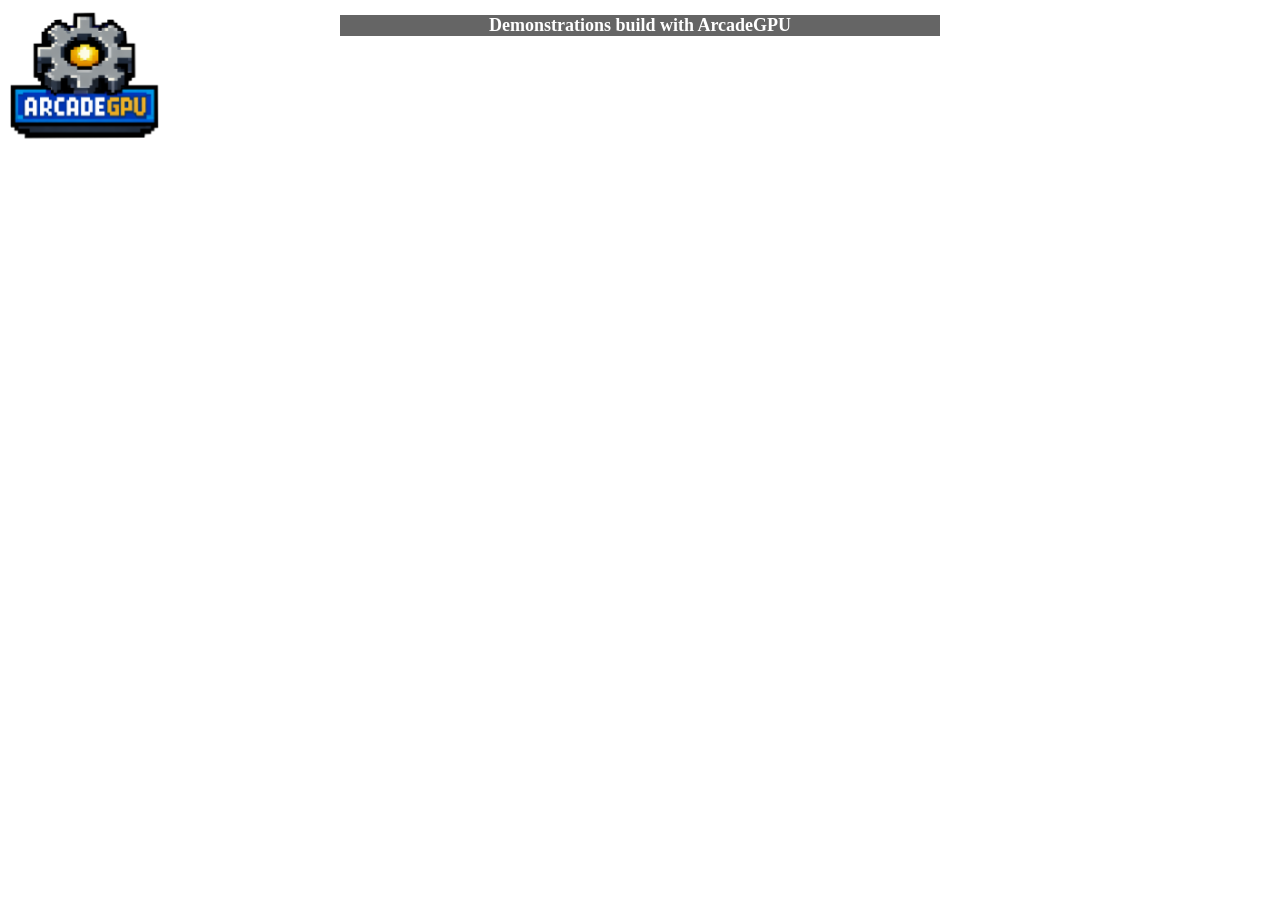
==== index.html @ 05f7f028 "update" ====
<!DOCTYPE html>
<html lang="fr">

<head>
  <meta charset="utf-8">
  <meta name="viewport" content="width=device-width, initial-scale=1">
  <link rel="stylesheet" type="text/css" href="styles/core.css">
  <link rel="stylesheet" type="text/css" href="examples/visual-novel/styles.css">
  <link rel="stylesheet" type="text/css" href="examples/checker/styles.css">
  <link rel="stylesheet" type="text/css" href="examples/tcg/styles.css">
  <link rel="stylesheet" type="text/css" href="examples/rpg/styles.css">
  <link rel="stylesheet" type="text/css" href="examples/triple-triad/styles.css">
  <link rel="stylesheet" type="text/css" href="examples/fight/styles.css">
  <script type="module" src="src/main.js"></script>
  <title>ArcadeGPU Playground</title>
  <link rel="icon" href="textures/favicon.ico">
  <style>
    @font-face {
      font-family: "Press Start 2P";
      font-style: normal;
      font-weight: 400;
      src: url(../fonts/PressStart2PRegular.otf) format("truetype");
    }

    #TITLE {
      background-color:#656565;
      color:white;
      text-align:center;
      width: 600px;
      font-size:18px;
      margin:0 auto;
      margin-top: 15px;
    }

    #LOGO {
      position: fixed;
      top: 10px;
      left: 10px;
      width: 150px;
    }

    #APP {
      margin: 0 auto;
    }

    #UI_ROOT * {
      font-family: "Press Start 2P";
    }
  </style>
</head>

<body>
  <h1 id="TITLE">Demonstrations build with ArcadeGPU</h1>
  <img id="LOGO" src="textures/logo.png" alt="ArcadeGPU" />
  <div id="APP">
    <div id="APP_FAIL"></div>
    <canvas id="CANVAS_3D" width="1px" height="1px"></canvas>
    <canvas id="CANVAS_2D" width="1px" height="1px"></canvas>
    <div id="UI_ROOT"></div>
    <div id="UI_FADELAYER"></div>
    <div id="UI_OVERLAYER"></div>
  </div>
</body>

</html>
---- styles/core.css ----
@charset "UTF-8";

body {
  overflow: hidden;
  margin: 0;
  height: 100vh;
  background-size: cover;
}

*,
*:before,
*:after {
  -webkit-box-sizing: border-box;
  -moz-box-sizing: border-box;
  box-sizing: border-box;
}

/*#############################################################################################*/
/* UTILS ENGINE CLASS
/*#############################################################################################*/

.u-focused {
  /* empty rules here */
}

.u-disabled {
  opacity: 0.5;
  pointer-events: none;
}

.u-selected {
  /* empty rules here */
}

.u-hidden {
  display: none !important;
}

/*#############################################################################################*/
/* CORE ENGINE CLASS
/*#############################################################################################*/

#APP {
  position: relative;
  overflow: hidden;
  width: 600px;
  height: 600px;
  color: #FFF;
  font-size: 10px;
  transform-origin: top left;
  user-select: none;
  box-sizing: content-box;
}

#APP.scanlines::before {
  content: " ";
  display: block;
  position: absolute;
  top: 0;
  left: 0;
  bottom: 0;
  right: 0;
  background: linear-gradient(rgba(18, 16, 16, 0) 50%, rgba(0, 0, 0, 0.25) 50%), linear-gradient(90deg, rgba(255, 0, 0, 0.06), rgba(0, 255, 0, 0.02), rgba(0, 0, 255, 0.06));
  z-index: 99999999;
  background-size: 100% 2px, 3px 100%;
  pointer-events: none;
}

#APP_FAIL {
  position: absolute;
  left: 0;
  top: 0;
  width: 100%;
  height: 100%;
  display: none;
  justify-content: center;
  align-items: center;
  background: red;
  color: white;
  font-weight: bold;
  font-family: monospace;
  font-size: 16px;
  text-align: center;
}

#APP_FAIL.SHOW {
  display: flex;
}

#CANVAS_3D {
  position: absolute;
  top: 0;
  right: 0;
  bottom: 0;
  left: 0;
  width: 100%;
  height: 100%;
  z-index: 1;
}

#CANVAS_2D {
  position: absolute;
  top: 0;
  right: 0;
  bottom: 0;
  left: 0;
  width: 100%;
  height: 100%;
  z-index: 1;
  image-rendering: pixelated;
}

#UI_ROOT {
  position: absolute;
  top: 0;
  right: 0;
  bottom: 0;
  left: 0;
  z-index: 2;
}

#UI_FADELAYER {
  position: absolute;
  top: 0;
  right: 0;
  bottom: 0;
  left: 0;
  background-color: #000;
  opacity: 0;
  transition: opacity 1s;
  z-index: 10;
  pointer-events: none;
}

#UI_OVERLAYER {
  position: absolute;
  top: 0;
  right: 0;
  bottom: 0;
  left: 0;
  background: rgba(0, 0, 0, 0.7);
  opacity: 0;
  z-index: 10;
  pointer-events: none;
}

/*#############################################################################################*/
/* WIDGETS
/*#############################################################################################*/

/*---------------------------------------------------------------------------------------------*/
/* UI BUBBLE WIDGET
/*---------------------------------------------------------------------------------------------*/
.UIBubble {
  display: flex;
  position: absolute;
  flex-direction: row;
  padding: 10px;
  z-index: 12;
  border: 10px solid;
  border-image: url(../textures/ui_border.png) 3 fill;
}

.UIBubble-text {
  display: block;
  margin-bottom: 8px;
  line-height: 2;
  white-space: pre-line;
}

.UIBubble-picture {
  max-width: 110px;
  max-height: 110px;
  min-width: 110px;
  min-height: 110px;
  margin-right: 12px;
  object-fit: cover;
}

.UIBubble-author {
  margin-bottom: 10px;
}

.UIBubble .UIMenuText {
  border: 0;
}

/*---------------------------------------------------------------------------------------------*/
/* UI DESCRIPTION LIST WIDGET
/*---------------------------------------------------------------------------------------------*/
.UIDescriptionList {
  display: flex;
  flex-direction: column;
  border: 10px solid;
  border-image: url(../textures/ui_border.png) 3 fill;
  padding-left: 10px;
  padding-right: 10px;
}

.UIDescriptionList-item {
  display: flex;
  justify-content: space-between;
  line-height: 32px;
}

.UIDescriptionList-item-label {
  color: #ccccff;
}

.UIDescriptionList-item-value {
  color: #fff;
  margin-left: 15px;
}

/*---------------------------------------------------------------------------------------------*/
/* UI DIALOG WIDGET
/*---------------------------------------------------------------------------------------------*/
.UIDialog {
  display: block;
  position: absolute;
  right: 80px;
  bottom: 10px;
  left: 80px;
  z-index: 12;
}

.UIDialog-author {
  display: inline-block;
  padding: 10px;
  margin-bottom: 5px;
  background-color: rgba(0, 0, 0, 0.5);
}

.UIDialog-textbox {
  position: relative;
  min-height: 128px;
  padding: 10px;
  background-color: rgba(0, 0, 0, 0.5);
}

.UIDialog-textbox-text {
  line-height: 1.6;
  white-space: pre-line;
}

.UIDialog-textbox-next {
  display: none;
  position: absolute;
  right: 10px;
  bottom: 10px;
  width: 11px;
  height: 8px;
  background: transparent url(../textures/ui_next_icon_sprite.png) 0 0 no-repeat;
  animation: ui-dialog-widget-textbox-next 1s steps(6) infinite;
}

@keyframes ui-dialog-widget-textbox-next {
  0% {
    background-position: 0 0;
  }

  100% {
    background-position: -66px 0;
  }
}

/*---------------------------------------------------------------------------------------------*/
/* UI INPUT RANGE WIDGET
/*---------------------------------------------------------------------------------------------*/
.UIInputRange {
  display: flex;
  align-items: center;
}

.UIInputRange-prevIcon {
  display: block;
}

.UIInputRange-value {
  margin-left: 16px;
  margin-right: 16px;
}

.UIInputRange-nextIcon {
  display: block;
}

/*---------------------------------------------------------------------------------------------*/
/* UI INPUT SELECT WIDGET
/*---------------------------------------------------------------------------------------------*/
.UIInputSelect {
  display: flex;
  flex-direction: row;
  justify-content: space-between;
}

.UIInputSelect.u-focused .UIMenuItemText.u-focused {
  color: rgb(98, 211, 255);
}

/*---------------------------------------------------------------------------------------------*/
/* UI INPUT SELECT MULTIPLE WIDGET
/*---------------------------------------------------------------------------------------------*/
.UIInputSelectMultiple {
  display: flex;
  flex-direction: row;
  justify-content: space-between;
}

.UIInputSelectMultiple.u-focused .UIMenuItemText.u-focused {
  color: rgb(98, 211, 255);
}

/*---------------------------------------------------------------------------------------------*/
/* UI INPUT SLIDER WIDGET
/*---------------------------------------------------------------------------------------------*/
.UIInputSlider {
  display: flex;
  align-items: center;
}

.UIInputSlider-range {
  display: block;
}

.UIInputSlider-value {
  margin-left: 16px;
  min-width: 64px;
}

/*---------------------------------------------------------------------------------------------*/
/* UI INPUT KEYBOARD WIDGET
/*---------------------------------------------------------------------------------------------*/
.UIInputKeyboard {
  padding-top: 10px;
  border: 10px solid;
  border-image: url(../textures/ui_border.png) 3 fill;
}

.UIInputKeyboard-value {
  background-color: blue;
  padding: 0 8px;
  height: 32px;
  line-height: 32px;
  margin-bottom: 16px;
}

.UIInputKeyboard-row {
  display: flex;
  flex-direction: row;
}

.UIInputKeyboard-row-item {
  position: relative;
  flex: 1;
  padding: 8px;
}

.UIInputKeyboard.u-focused .UIInputKeyboard-row-item.u-focused {
  background-color: rgb(98, 211, 255);
}

/*---------------------------------------------------------------------------------------------*/
/* UI MENU WIDGET
/*---------------------------------------------------------------------------------------------*/
.UIMenu {
  border: 10px solid;
  border-image: url(../textures/ui_border.png) 3 fill;
  overflow-y: auto;
}

.UIMenu.u-focused .UIMenuItemText.u-focused {
  background-color: rgb(98, 211, 255);
}

/*---------------------------------------------------------------------------------------------*/
/* UI MENU TEXT
/*---------------------------------------------------------------------------------------------*/
.UIMenuText {
  border: 10px solid;
  border-image: url(../textures/ui_border.png) 3 fill;
  overflow-y: auto;
}

.UIMenuText.u-focused .UIMenuTextItem.u-focused {
  background-color: rgb(98, 211, 255);
}

/*---------------------------------------------------------------------------------------------*/
/* UI MENU TEXT ITEM
/*---------------------------------------------------------------------------------------------*/
.UIMenuTextItem {
  display: flex;
  align-items: center;
  padding: 8px;
  cursor: pointer;
}

.UIMenuTextItem.u-selected {
  background-color: rgb(98, 255, 106);
}

.UIMenuTextItem.u-disabled {
  pointer-events: none;
  opacity: 0.5;
}

/*---------------------------------------------------------------------------------------------*/
/* UI MESSAGE WIDGET
/*---------------------------------------------------------------------------------------------*/
.UIMessage {
  display: block;
  position: absolute;
  right: 0;
  bottom: 10px;
  left: 0;
  z-index: 12;
}

.UIMessage-inner {
  background-color: rgba(0, 0, 0, 0.5);
}

.UIMessage-picture {
  position: absolute;
  bottom: 0;
  left: 0;
  padding-left: 10px;
  padding-right: 10px;
}

.UIMessage-picture-img {
  width: 132px;
}

.UIMessage-textbox {
  position: relative;
  margin-left: 160px;
  margin-right: 80px;
  padding-top: 10px;
  min-height: 150px;
  max-height: 150px;
  overflow: hidden;
}

.UIMessage-textbox-text {
  line-height: 1.6;
  white-space: pre-line;
}

.UIMessage-textbox-author {
  font-size: 12px;
  margin-bottom: 10px;
  color: yellow;
}

.UIMessage-textbox-next {
  display: none;
  position: absolute;
  right: 10px;
  bottom: 10px;
  width: 11px;
  height: 8px;
  background: transparent url(../textures/ui_next_icon_sprite.png) 0 0 no-repeat;
  animation: ui-message-widget-textbox-next 1s steps(6) infinite;
}

@keyframes ui-message-widget-textbox-next {
  0% {
    background-position: 0 0;
  }

  100% {
    background-position: -66px 0;
  }
}

/*---------------------------------------------------------------------------------------------*/
/* UI PRINT WIDGET
/*---------------------------------------------------------------------------------------------*/
.UIPrint {
  display: block;
  position: absolute;
  top: 10px;
  right: 10px;
  bottom: 10px;
  left: 10px;
  z-index: 12;
}

.UIPrint-textbox {
  position: absolute;
  top: 0;
  right: 0;
  bottom: 0;
  left: 0;
  padding: 10px;
  background-color: rgba(0, 0, 0, 0.5);
}

.UIPrint-textbox-text {
  line-height: 1.6;
  white-space: pre-line;
}

.UIPrint-textbox-next {
  display: none;
  position: absolute;
  right: 10px;
  bottom: 10px;
  width: 11px;
  height: 8px;
  background: transparent url(../textures/ui_next_icon_sprite.png) 0 0 no-repeat;
  animation: ui-print-widget-textbox-next 1s steps(6) infinite;
}

@keyframes ui-print-widget-textbox-next {
  0% {
    background-position: 0 0;
  }

  100% {
    background-position: -66px 0;
  }
}

/*---------------------------------------------------------------------------------------------*/
/* UI PROMPT WIDGET
/*---------------------------------------------------------------------------------------------*/
.UIPrompt {
  padding-top: 10px;
  padding-right: 10px;
  padding-left: 10px;
  border: 10px solid;
  border-image: url(../textures/ui_border.png) 3 fill;
}

.UIPrompt-text {
  display: block;
  line-height: 24px;
  margin-bottom: 16px;
  white-space: pre;
  text-align: center;
}

.UIPrompt .UIMenu {
  display: flex;
  flex-direction: row;
  justify-content: space-evenly;
  border: 0;
  border-image: none;
}

/*---------------------------------------------------------------------------------------------*/
/* UI SPRITE WIDGET
/*---------------------------------------------------------------------------------------------*/
.UISprite {
  background-repeat: no-repeat;
  background-position: 0px 0px;
}

/*---------------------------------------------------------------------------------------------*/
/* UI TEXT WIDGET
/*---------------------------------------------------------------------------------------------*/
.UIText {
  display: flex;
  border: 10px solid;
  border-image: url(../textures/ui_border.png) 3 fill;
}

.UIText-text {
  display: inline-flex;
  align-items: center;
  padding: 8px;
}
---- examples/visual-novel/styles.css ----
/*---------------------------------------------------------------------------------------------*/
/* UI AVATAR
/*---------------------------------------------------------------------------------------------*/
.UIAvatar {
  display: block;
  position: absolute;
  z-index: 11;
  opacity: 0;
}

.UIAvatar.u-middle {
  left: 50%;
  bottom: 0;
  transform: translate(-50%, 0);
}

.UIAvatar.u-left {
  left: 0;
  bottom: 0;
  transform: translate(0%, 0%);
}

.UIAvatar.u-center {
  left: 50%;
  bottom: 50%;
  transform: translate(-50%, 50%);
}

.UIAvatar.u-right {
  right: 0;
  bottom: 0;
  transform: translate(0%, 0%);
}

@keyframes ui-avatar-fade-in {
  0% {
    opacity: 0;
  }

  100% {
    opacity: 1;
  }
}

@keyframes ui-avatar-fade-out {
  0% {
    opacity: 1;
  }

  100% {
    opacity: 0;
  }
}

/*---------------------------------------------------------------------------------------------*/
/* UI BACKGROUND
/*---------------------------------------------------------------------------------------------*/
.UIBackground {
  display: block;
  position: absolute;
  top: 0;
  right: 0;
  bottom: 0;
  left: 0;
  background-size: cover;
  z-index: 10;
  opacity: 0;
}

@keyframes ui-background-fade-in {
  0% {
    opacity: 0;
  }

  100% {
    opacity: 1;
  }
}

@keyframes ui-background-fade-out {
  0% {
    opacity: 1;
  }

  100% {
    opacity: 0;
  }
}
---- examples/checker/styles.css ----
/*#############################################################################################*/
/* CORE OVERRIDES
/*#############################################################################################*/

/*---------------------------------------------------------------------------------------------*/
/* UI TILE
/*---------------------------------------------------------------------------------------------*/
.UITile {
  position: relative;
}
.UITile--white {
  background-color: #fff;
}
.UITile--black {
  background-color: #000;
}
.UITile.u-focused {
  background-color: red;
}
.UITile.u-selectable {
  background-color: #00ffff;
}
.UITile-bg {
  position: absolute;
  top: 0;
  right: 0;
  bottom: 0;
  left: 0;
  background-size: cover;
}
.UITile-actions {
  position: absolute;
  top: 0;
  right: 0;
  bottom: 0;
  left: 0;
}
.UITile-actions-item {
  display: block;
  background-color:red;
}

/*---------------------------------------------------------------------------------------------*/
/* UI PIECE
/*---------------------------------------------------------------------------------------------*/
.UIPiece {
  position: absolute;
  top: 0;
  right: 0;
  bottom: 0;
  left: 0;
}
.UIPiece-bg {
  position: absolute;
  top: 0;
  right: 0;
  bottom: 0;
  left: 0;
  background-size: cover;
}

/*---------------------------------------------------------------------------------------------*/
/* UI CHECKER BOARD
/*---------------------------------------------------------------------------------------------*/
.UICheckerBoard {
  display: grid;
  grid-template-columns: repeat(10, 1fr);
  position: relative;
  padding: clamp(0.1rem, 0.47rem, 0.5rem);
  background-color: #dcdcdc;
}
---- examples/tcg/styles.css ----
/*---------------------------------------------------------------------------------------------*/
/* UI DUELIST
/*---------------------------------------------------------------------------------------------*/
.UIDuelist {
  display: flex;
  flex-direction: column;
  position: absolute;
  padding: 10px;
}
.UIDuelist.u-shake {
  animation: ui-duelist-shake 0.5s cubic-bezier(.36,.07,.19,.97) both;
}
.UIDuelist-toast {
  position: absolute;
  top: 50%;
  left: 50%;
  transform: translate(-50%, -50%);
  z-index:2;
  font-size: 16px;
  text-shadow: rgb(0 0 0) 2px 2px 2px;
}
.UIDuelist-picture {
  position: relative;
  width:100%;
  width: 100px;
  height: 100px;
  background-size: cover;
  margin-bottom: 5px;
}
.UIDuelist-infos {
  display: block;
  text-align: center;
}
.UIDuelist-infos-name {
  font-weight: bold;
  margin-bottom: 5px;
}
.UIDuelist.u-showSelection .UIDuelist-infos-name {
  animation-name: ui-duelist-infos-name-selected;
  animation-duration: 1s;
  animation-iteration-count: infinite;
  animation-timing-function: ease-in-out;
  animation-direction: alternate;
}

@keyframes ui-duelist-infos-name-selected {
  from {
    color: #62abff;
  }
  to {
    color: #a3ceff;
  }
}

@keyframes ui-duelist-shake {
  10%, 90% {
    transform: translateX(-1px);
  }
  20%, 80% {
    transform: translateX(2px);
  }
  30%, 50%, 70% {
    transform: translateX(-4px);
  }
  40%, 60% {
    transform: translateX(4px);
  }
}

@keyframes ui-duelist-toast {
  from {
    opacity: 1;
    transform: translate(0, 0);
  }
  to {
    opacity: 0;
    transform: translate(0, calc(-151px + 100%));
  }
}

/*---------------------------------------------------------------------------------------------*/
/* UI CARD SLOT
/*---------------------------------------------------------------------------------------------*/
.UICardSlot {
  position: relative;
  display: block;
  width: 40px;
  height: 60px;
  border: 1px solid white;
  border-radius: 4px;
  box-sizing: border-box;
}
.UICardSlot-bg {
  position: absolute;
  top:0;
  left:0;
  right:0;
  bottom:0;
  background-size: cover;
}
.UICardSlot.u-focused {
  border-color: #74ff52;
  box-shadow: 6px 0 8px -4px #74ff52, -6px 0 8px -4px #74ff52;
}
.UICardSlot.u-selectable {
  box-shadow: 2px 2px 2px 1px rgb(255 0 0);
}

/*---------------------------------------------------------------------------------------------*/
/* UI STACK SLOT
/*---------------------------------------------------------------------------------------------*/
.UIStackSlot {
  position: relative;
  display: block;
  width: 40px;
  height: 60px;
  border: 1px solid white;
  border-radius: 4px;
  box-sizing: border-box;
}
.UIStackSlot-bg {
  position: absolute;
  top:0;
  left:0;
  right:0;
  bottom:0;
  background-size: cover;
}
.UIStackSlot-numCards {
  display: flex;
  align-items: center;
  justify-content: center;
  position: absolute;
  top:0;
  left:0;
  right:0;
  bottom:0;
  z-index:10;
}
.UIStackSlot.u-focused {
  border-color: #74ff52;
  box-shadow: 6px 0 8px -4px #74ff52, -6px 0 8px -4px #74ff52;
}
.UIStackSlot.u-selectable {
  box-shadow: 2px 2px 2px 1px rgb(255 0 0);
}

/*---------------------------------------------------------------------------------------------*/
/* UI BOARD
/*---------------------------------------------------------------------------------------------*/
.UIBoard {
  display: flex;
  flex-direction: column;
  width: 100%;
  height: 100%;
  transform: perspective(370px) rotateX(45deg) scale(0.8);
  animation-name: ui-board-fade-in;
  animation-duration: 1.5s;
  animation-timing-function: ease-in-out;
}
.UIBoard-fields {
  position: relative;
  width: 100%;
  height: 100%;
}
.UIBoard-field {
  display: block;
}
.UIBoard-field-zone {
  position: absolute;
}
.UIBoard-field-zone[data-location="MZONE"] {
  width: 40px;
  height: 60px;
  background-image: url('/examples/tcg/zone_monster.png');
}
.UIBoard-field-zone[data-location="SZONE"] {
  width: 40px;
  height: 60px;
  background-image: url('/examples/tcg/zone_magic.png');
}
.UIBoard-field-zone[data-location="FZONE"] {
  width: 40px;
  height: 60px;
  background-image: url('/examples/tcg/zone_unique_field.png');
}
.UIBoard-field-zone[data-location="DECK"] {
  width: 40px;
  height: 60px;
  background-image: url('/examples/tcg/zone_deck.png');
}
.UIBoard-field-zone[data-location="GRAVEYARD"] {
  width: 40px;
  height: 60px;
  background-image: url('/examples/tcg/zone_graveyard.png');
}
.UIBoard-field-zone[data-location="HAND"] {
  position: absolute;
  display: flex;
}
.UIBoard-field-zone[data-location="HAND"] .UICardSlot {
  margin-left: 5px;
}
.UIBoard-field-zone[data-location="HAND"] .UICardSlot:first-of-type {
  margin-left: 0;
}
@keyframes ui-board-fade-in {
  0% {
    opacity: 0;
  }
  100% {
    opacity: 1;
  }
}

/*---------------------------------------------------------------------------------------------*/
/* UI TURN
/*---------------------------------------------------------------------------------------------*/
.UITurn {
  display: flex;
  justify-content: center;
}
.UITurn-phase {
  padding-left: 10px;
  padding-right: 10px;
}
.UITurn-phase.u-active {
  color: red;
}

/*---------------------------------------------------------------------------------------------*/
/* UI CARD DETAIL
/*---------------------------------------------------------------------------------------------*/
.UICardDetail {
  display: block;
}
.UICardDetail-title {
  display: block;
  color: #FFF;
  text-transform: uppercase;
  text-align: center;
  padding: 10px;
  font-size: 12px;
  background-color: #000;
}
.UICardDetail-body {
  display: flex;
}
.UICardDetail-body-coverImg {
  position: relative;
  max-height: 220px;
}
.UICardDetail-body-infos {
  padding: 5px;
  color: #FFF;
  white-space: pre-line;
}
.UICardDetail-body-infos-stats {
  display:flex;
  justify-content:space-between;
  padding-top:5px;
  margin-top: auto;
  border-top: 1px solid #FFF;
}
.UICardDetail-body-infos-stats-item {
 margin-left:10px
}
---- examples/rpg/styles.css ----
/*---------------------------------------------------------------------------------------------*/
/* UI AVATAR
/*---------------------------------------------------------------------------------------------*/
.UIAvatar {
  display: block;
  position: absolute;
  z-index: 11;
  opacity: 0;
}

.UIAvatar.u-middle {
  left: 50%;
  bottom: 0;
  transform: translate(-50%, 0);
}

.UIAvatar.u-left {
  left: 0;
  bottom: 0;
  transform: translate(0%, 0%);
}

.UIAvatar.u-center {
  left: 50%;
  bottom: 50%;
  transform: translate(-50%, 50%);
}

.UIAvatar.u-right {
  right: 0;
  bottom: 0;
  transform: translate(0%, 0%);
}

@keyframes ui-avatar-fade-in {
  0% {
    opacity: 0;
  }

  100% {
    opacity: 1;
  }
}

@keyframes ui-avatar-fade-out {
  0% {
    opacity: 1;
  }

  100% {
    opacity: 0;
  }
}

/*---------------------------------------------------------------------------------------------*/
/* UI BACKGROUND
/*---------------------------------------------------------------------------------------------*/
.UIBackground {
  display: block;
  position: absolute;
  top: 0;
  right: 0;
  bottom: 0;
  left: 0;
  background-size: cover;
  z-index: 10;
  opacity: 0;
}

@keyframes ui-background-fade-in {
  0% {
    opacity: 0;
  }

  100% {
    opacity: 1;
  }
}

@keyframes ui-background-fade-out {
  0% {
    opacity: 1;
  }

  100% {
    opacity: 0;
  }
}

/*---------------------------------------------------------------------------------------------*/
/* UI HEROES ITEM 
/*---------------------------------------------------------------------------------------------*/
.UIHeroesItem {
  display: flex;
  flex-direction: row;
  padding: 8px;
  width: 100%;
}

.UIHeroesItem.u-disabled {
  pointer-events: none;
  opacity: 0.5;
}

.UIMenu.u-focused .UIHeroesItem.u-focused {
  background-color: rgb(98, 211, 255);
}

.UIHeroesItem.u-selected {
  background-color: rgb(98, 255, 106);
}

.UIHeroesItem-picture {
  height: 96px;
  margin-right: 8px;
}

.UIHeroesItem-body {
  flex: 1;
  line-height: 24px;
  color: #e7e7e7;
  text-align: left;
}

.UIHeroesItem-body-stats {
  display: block;
}

.UIHeroesItem-body-stats-item {
  display: flex;
  line-height: 24px;
  margin-right: 16px;
}

.UIHeroesItem-body-stats-item-name {
  margin-right: 5px;
  color: #09d6ff;
  font-weight: bold;
}

.UIHeroesItem-body-stats-item-separator {
  flex: 1;
  align-self: center;
  margin-left: 5px;
  margin-right: 5px;
  border-bottom-width: 1px;
  border-bottom-style: solid;
  border-bottom-style: dashed;
}

.UIHeroesItem-body-stats-item-value {
  margin-left: 5px;
  text-align: right;
}

/*---------------------------------------------------------------------------------------------*/
/* BATTLE FIGHTER
/*---------------------------------------------------------------------------------------------*/
.BattleAreaFighter {
  position: absolute;
}

.BattleAreaFighter-header-name {
  display: block;
  text-align:center;
  text-transform: capitalize;
  height: 16px;
  background-color:rgba(0, 0, 0, 0.5);
  color:#FFF;
}

.BattleAreaFighter-header-lifebar {
  position: relative;
  display: block;
  height: 16px;
  margin-top: 10px;
  background-color:rgba(0, 0, 0, 0.5);
}

.BattleAreaFighter-header-lifebar-progress {
  position:absolute;
  top:0;
  right:0;
  bottom:0;
  left:0;
  width: 0;
  background-color: #9eff4f;
  transition: width 1s;
}

.BattleAreaFighter-header-seals {
  display: flex;
  margin-top: 10px;
  height: 18px;
}

.BattleAreaFighter-header-seals-item {
  margin-right: 5px;
}

.BattleAreaFighter-toast {
  position: absolute;
  top: 50%;
  left: 50%;
  transform: translate(-50%, -50%);
  z-index:2;
  font-size: 16px;
  text-shadow: rgb(0 0 0) 2px 2px 2px;
}

/*---------------------------------------------------------------------------------------------*/
/* UI HEROES EQUIPMENT ITEM
/*---------------------------------------------------------------------------------------------*/
.UIHeroesEquipmentItem {
  display: flex;
  flex-direction: row;
  padding: 8px;
  width: 100%;
}

.UIHeroesEquipmentItem.u-disabled {
  pointer-events: none;
  opacity: 0.5;
}

.UIMenu.u-focused .UIHeroesEquipmentItem.u-focused {
  background-color: rgb(98, 211, 255);
}

.UIHeroesEquipmentItem.u-selected {
  background-color: rgb(98, 255, 106);
}

.UIHeroesEquipmentItem-picture {
  height: 96px;
  margin-right: 8px;
}

.UIHeroesEquipmentItem-body {
  flex: 1;
  line-height: 24px;
  color: #e7e7e7;
  text-align: left;
}

.UIHeroesEquipmentItem-body-stats {
  display: block;
}

.UIHeroesEquipmentItem-body-stats-item {
  display: flex;
  line-height: 24px;
  margin-right: 16px;
}

.UIHeroesEquipmentItem-body-stats-item-name {
  margin-right: 5px;
  color: #09d6ff;
  font-weight: bold;
}

.UIHeroesEquipmentItem-body-stats-item-separator {
  flex: 1;
  align-self: center;
  margin-left: 5px;
  margin-right: 5px;
  border-bottom-width: 1px;
  border-bottom-style: solid;
  border-bottom-style: dashed;
}

.UIHeroesEquipmentItem-body-stats-item-value1 {
  color: #fff;
  text-align: right;
  margin-left: 5px;
}

.UIHeroesEquipmentItem-body-stats-item-arrow {
  line-height: 24px;
  margin-left: 16px;
  margin-right: 16px;
}

.UIHeroesEquipmentItem-body-stats-item-arrow::after {
  content: '->';
}

.UIHeroesEquipmentItem-body-stats-item-value2 {
  min-width: 48px;
  line-height: 24px;
  text-align: left;
}

/*---------------------------------------------------------------------------------------------*/
/* UI STATUS 
/*---------------------------------------------------------------------------------------------*/
.UIStatus {
  display: flex;
  flex-direction: column;
  padding: 8px 16px;
  border: 10px solid;
  border-image: url(/textures/ui_border.png) 3 fill;
}

.UIStatus-avatar {
  display: flex;
  flex-direction: row;
  width: 100%;
  margin-bottom: 24px;
}

.UIStatus-avatar-picture {
  height: 96px;
  margin-right: 8px;
}

.UIStatus-avatar-name {
  display: block;
  line-height: 24px;
  color: #e7e7e7;
  text-align: left;
}

.UIStatus-title {
  display: block;
  margin-bottom: 5px;
  border-bottom: 2px solid;
}

.UIStatus-section {
  margin-bottom: 15px;
}

.UIStatus-stats {
  display: flex;
  flex-direction: column;
  margin-bottom: 15px;
}

.UIStatus-stats-item {
  line-height: 24px;
  display: inline-flex;
  margin-right: 16px;
}

.UIStatus-stats-item-name {
  margin-right: 5px;
  color: #09d6ff;
  font-weight: bold;
}

.UIStatus-stats-item-separator {
  flex: 1;
  align-self: center;
  margin-left: 5px;
  margin-right: 5px;
  border-bottom-width: 1px;
  border-bottom-style: solid;
  border-bottom-style: dashed;
}

.UIStatus-stats-item-value {
  color: #fff;
  margin-left: 16px;
  text-align: right;
}

.UIStatus-stuffs {
  display: flex;
  flex-direction: column;
  margin-bottom: 15px;
}

.UIStatus-stuffs-item {
  line-height: 24px;
  display: inline-flex;
  margin-right: 16px;
}

.UIStatus-stuffs-item-name {
  margin-right: 5px;
  color: #09d6ff;
  font-weight: bold;
}

.UIStatus-stuffs-item-separator {
  flex: 1;
  align-self: center;
  margin-left: 5px;
  margin-right: 5px;
  border-bottom-width: 1px;
  border-bottom-style: solid;
  border-bottom-style: dashed;
}

.UIStatus-stuffs-item-value {
  color: #fff;
  margin-left: 16px;
  text-align: right;
}

/*---------------------------------------------------------------------------------------------*/
/* UI ITEMS ITEM 
/*---------------------------------------------------------------------------------------------*/
.UIInventoryItem {
  display: flex;
  justify-content: space-between;
  padding: 8px;
  text-align: left;
}

.UIInventoryItem.u-disabled {
  pointer-events: none;
  opacity: 0.5;
}

.UIInventoryItem.u-selected {
  background-color: rgb(98, 255, 106);
}

UIInventoryItem-name {
  margin-right: 10px;
  flex: 2;
}

UIInventoryItem-quantity,
UIInventoryItem-price {
  display: none;
  margin-left: 10px;
  text-align: right;
}

.UIMenu.u-focused .UIInventoryItem.u-focused {
  background-color: rgb(98, 211, 255);
}

/*---------------------------------------------------------------------------------------------*/
/* UI BATTLE STATUS 
/*---------------------------------------------------------------------------------------------*/
.UIBattleStatus {
  display: flex;
  flex-direction: row;
  justify-content: space-between;
  padding-left: 5px;
  padding-right: 5px;
  border: 10px solid;
  border-image: url(/textures/ui_border.png) 3 fill;
}

.UIBattleStatus-numTurns {
  display: flex;
  align-items: center;
}

.UIBattleStatus-pictures {
  display: flex;
  flex-direction: row;
}

.UIBattleStatus-pictures-item {
  height: 100%;
}

/*---------------------------------------------------------------------------------------------*/
/* UI EFFECTS ITEM 
/*---------------------------------------------------------------------------------------------*/
.UIEffectsItem {
  display: flex;
  justify-content: space-between;
  padding: 8px;
  text-align: left;
}

.UIEffectsItem.u-disabled {
  pointer-events: none;
  opacity: 0.5;
}

.UIMenu.u-focused .UIEffectsItem.u-focused {
  background-color: rgb(98, 211, 255);
}

.UIEffectsItem.u-selected {
  background-color: rgb(98, 255, 106);
}

.UIEffectsItem-name {
  flex: 1;
}

/*---------------------------------------------------------------------------------------------*/
/* UI BATTLE HEROES
/*---------------------------------------------------------------------------------------------*/
.UIBattleHeroesItem {
  display: block;
  width: 25%;
  padding: 8px;
}

.UIBattleHeroesItem.u-disabled {
  pointer-events: none;
  opacity: 0.5;
}

.UIBattleHeroesItem.u-selected {
  background-color: rgb(98, 255, 106);
}

.UIBattleHeroesItem-picture {
  display: block;
  width: 100%;
}

.UIBattleHeroesItem-body {
  color: #e7e7e7;
  text-align: left;
}

.UIBattleHeroesItem-body-name {
  margin-bottom: 10px;
  border-bottom: 2px solid;
}

.UIBattleHeroesItem-body-stats {
  display: block;
}

.UIBattleHeroesItem-body-stats-item {
  position: relative;
  display: flex;
  margin-bottom: 5px;
}

.UIBattleHeroesItem-body-stats-item-name {
  line-height: 15px;
}

.UIBattleHeroesItem-body-stats-item-bar {
  position: relative;
  background-color: #FFF;
  height: 15px;
  width: 100%;
  margin-left: 5px;
}

.UIBattleHeroesItem-body-stats-item-bar-value {
  line-height: 15px;
  position: absolute;
  left: 0;
  right: 0;
  text-align: center;
  color: #000;
  z-index: 2;
}

.UIBattleHeroesItem-body-stats-item-bar-progress {
  position: relative;
  display: block;
  height: 15px;
  background-color: rgb(117, 243, 0);
  transition: width 1s;
}

/* specifications */
.UIMenu.u-focused .UIBattleHeroesItem.u-focused {
  background-color: rgb(98, 211, 255);
}
---- examples/triple-triad/styles.css ----
/* SET YOUR GAME CSS HERE */

@font-face {
  font-family: "Press Start 2P";
  font-style: normal;
  font-weight: 400;
  src: url(../../fonts/PressStart2PRegular.otf) format("truetype");
}

#UI_ROOT * {
  font-family: "Press Start 2P";
}

/*---------------------------------------------------------------------------------------------*/
/* UI BACKGROUND TTT
/*---------------------------------------------------------------------------------------------*/
.UIBackgroundTTT {
  position: absolute;
  top: 0;
  right: 0;
  bottom: 0;
  left: 0;
  user-select: none;
  pointer-events: none;
}

.UIBackgroundTTT-picture {
  position: absolute;
  top: 0;
  left: 0;
  right: 0;
  bottom: 0;
  width: 100%;
  height: 100%;
  object-fit: cover;
  pointer-events: none;
}

/*---------------------------------------------------------------------------------------------*/
/* UI SCORE
/*---------------------------------------------------------------------------------------------*/
.UIScore {
  position: absolute;
  width: 200px;
  height: 200px;
  top: 20px;
  left: 50%;
  transform: translateX(-50%);
  font-size: 40px;
  user-select: none;
  pointer-events: none;
}

.UIScore-points-p1 {
  position:absolute;
  left:150px;
  translate: 0% 0;
  text-shadow: 4px 4px 4px black;
}

.UIScore-points-p2 {
  position:absolute;
  right:150px;
  translate: 0% 0;
  text-shadow: 4px 4px 4px black;
}

/*---------------------------------------------------------------------------------------------*/
/* UI DAMIER & UI BACKGROUND TTT
/*---------------------------------------------------------------------------------------------*/
.UIDamier {
  position: absolute;
  left: 50%;
  top: 50%;
  transform: translate(-50%, -50%);
  width: 360px;
  height: 468px;
  display: grid;
  grid-template-rows: 1fr 1fr 1fr 1fr;
  grid-template-columns: 1fr 1fr 1fr 1fr;
  user-select: none;
  pointer-events: none;
}

.UIDamier-cell {
  position:relative;
  background-image: url('/examples/triple-triad/plateau.png');
  background-size: cover;
}

.UIDamier.u-focused .UIDamier-cell.u-focused {
  animation: blink 1.5s infinite;
}

.UIDamier-cell .UICard {
  position: absolute;
  inset: 0 0 0 0;
}

.UIDamier-picture, .UIBackgroundTTT-picture {
  position: absolute;
  top:0;
  left:0;
  right: 0;
  bottom:0;
  object-fit: cover;
  width: 100%;
  max-width: 100%;
}

.UIDamier-picture {
  position: absolute;
  top:0;
  left:0;
  right: 0;
  bottom:0;
  object-fit: cover;
  width: 100%;
  max-width: 100%;
}

/*---------------------------------------------------------------------------------------------*/
/* UI WALL
/*---------------------------------------------------------------------------------------------*/
.UIWall {
  position: absolute;
  inset: 0 0 0 0;
  z-index: 20;
}

.UIWall-picture {
  position: absolute;
  top:0;
  left:0;
  right: 0;
  bottom:0;
  object-fit: cover;
  width: 100%;
  max-width: 100%;
}

/*---------------------------------------------------------------------------------------------*/
/* UI CARD
/*---------------------------------------------------------------------------------------------*/
.UICard {
  position:relative;
  display: block;
}

.UICard-picture {
  position: absolute;
  top:0;
  left:0;
  right: 0;
  bottom:0;
  object-fit: cover;
  width: 100%;
}

.UICard-points {
  position: absolute;
  top: 10px;
  left: 10px;
  width: 40px;
  height: 50px;
  font-size: 12px;
}

.UICard-points-t {
  position:absolute;
  top:0;
  left:50%;
  translate: -50% 0;
  text-shadow: 2px 2px 2px black;
}

.UICard-points-l {
  position:absolute;
  top:50%;
  left:0;
  translate: 0 -50%;
  text-shadow: 2px 2px 2px black;
}

.UICard-points-r {
  position:absolute;
  top:50%;
  right:0;
  translate: 0 -50%;
  text-shadow: 2px 2px 2px black;
}

.UICard-points-b {
  position:absolute;
  bottom:0;
  left:50%;
  translate: -50% 0;
  text-shadow: 2px 2px 2px black;
}

/*---------------------------------------------------------------------------------------------*/
/* UI HANDS
/*---------------------------------------------------------------------------------------------*/
.UIHands {
  position: absolute;
  inset: 0 0 0 0;
  user-select: none;
  pointer-events: none;
}

.UIHands-left {
  position: absolute;
  top: 50px;
  bottom:50px;
  left: 10px;
  display: flex;
  flex-direction: column;
}

.UIHands-right {
  position: absolute;
  top: 50px;
  bottom:50px;
  right: 10px;
  display: flex;
  flex-direction: column;
}

.UIHands .UICard {
  width:100px;
  flex:1;
  margin-top: -30px;
}

.UIHands .UICard.u-focused {
  z-index: 10;
}

.UIHands .UICard.u-focused::before {
  content: '';
  position: absolute;
  width: 20px;
  height: 20px;
  background-image: url(/examples/triple-triad/curseur.png);
  background-size: cover;
}

.UIHands-left .UICard.u-focused::before {
  left: 110px;
  top: 10px;
}

.UIHands-right .UICard.u-focused::before {
  right: 110px;
  top: 10px;
}

.UIHands .UICard.u-focused .UICard-picture:nth-child(1) {
  box-shadow: 6px 8px 8px -4px #74ff52, -6px 0 8px -4px #74ff52;
}

.UIHands .UICard.u-focused .UICard-picture:nth-child(2) {
  animation: blink 1.5s infinite;
}

/*---------------------------------------------------------------------------------------------*/
/* ANIMATIONS
/*---------------------------------------------------------------------------------------------*/
@keyframes blink {
  0%, 50%, 100% {
    opacity: 1;
  }
  25%, 75% {
    opacity: 0.7;
  }
}
---- examples/fight/styles.css ----
/*---------------------------------------------------------------------------------------------*/
/* FIGHT SCREEN
/*---------------------------------------------------------------------------------------------*/
.FightScreen-background {
  display: block;
}
.FightScreen-logo {
  width:430px;
}
.FightScreen-title {
  display: block;
  background-color: black;
  padding: 20px;
  font-size: 20px;
  text-wrap: nowrap;
  color: orange;
}

/*---------------------------------------------------------------------------------------------*/
/* CHARACTER SCREEN
/*---------------------------------------------------------------------------------------------*/
.CharacterScreen-background {
  display: block;
  width: 100%;
  height: 100%;
  object-fit: cover;
  filter: blur(4px);
  opacity: 0.5;
}
.CharacterScreen-title {
  display: block;
  text-align: center;
  font-size: 25px;
  color: orange;
  text-shadow: 2px 2px 0px black;
}
.CharacterScreen-avatar {
  display: block;
  width: 55px;
  height: 55px;
}
.CharacterScreen-label {
  display: block;
  font-size: 12px;
}

/*---------------------------------------------------------------------------------------------*/
/* MAP SCREEN
/*---------------------------------------------------------------------------------------------*/
.MapScreen-background {
  display: block;
  width: 100%;
  height: 100%;
  object-fit: cover;
  filter: blur(4px);
  transform: scale(1.1);
  opacity: 0.5;
}
.MapScreen-title {
  display: block;
  text-align: center;
  font-size: 25px;
  color: orange;
  text-shadow: 2px 2px 0px black;
}

/*---------------------------------------------------------------------------------------------*/
/* UI HEALTH BAR WIDGET
/*---------------------------------------------------------------------------------------------*/
.UIHealthBar {
  display:flex;
  width:200px;
  padding:10px;
}
.UIHealthBar-content {
  margin-left: 10px;
  margin-right: 10px;
  display: block;
  flex: 1;
}
.UIHealthBar-picture {
  width:95px;
  height: 95px;
  image-rendering: pixelated;
}
.UIHealthBar-name {
  margin-bottom: 10px;
  font-size: 14px;
  text-shadow: 2px 2px 0px black;
}
.UIHealthBar-bar {
  position: relative;
  display: block;
  background-image: url(/examples/fight/ui/sprites.png);
  background-position: -8px -332px;
  width: 120px;
  height: 50px;
  margin-bottom: 10px;
  image-rendering: pixelated;
}
.UIHealthBar-bar-progress {
  position: absolute;
  top: 23px;
  left: 29px;
  width: 85px;
  height: 10px;
  transition: width 500ms ease-in-out;
}
.UIHealthBar-bar-progress-life {
  position: absolute;
  top:0;
  left:0;
  bottom:0;
  width: 100%;
  background-image: url(/examples/fight/ui/sprites.png);
  background-position: -599px -336px;
  transition: width 500ms ease-in-out;
}

/*---------------------------------------------------------------------------------------------*/
/* UI CHARACTER MENU
/*---------------------------------------------------------------------------------------------*/
.UICharacter-menu, .UIMap-menu {
  border: 10px solid;
  border-image: url(/textures/ui_border.png) 3 fill;
  width: 400px;
  justify-content: space-around;
  flex-wrap: wrap;
  flex-direction: row;
  align-items: center;
  grid-gap: 10px;
  padding:20px 30px;
}
.UICharacter-container {
  width:  80px;
  height: 80px;
  border-radius: 50%;
  overflow: hidden;
  border: 2px solid #00e7ff;
}
.UICharacter-container-char-icon {
  width: 100%;
  object-fit: cover;
  cursor:pointer;
  transition: 50ms;
}
.UICharacter.u-focused .UICharacter-container {
  border-color: #4bff00;
}
.UICharacter.u-focused .UICharacter-container-char-icon {
  transform: scale(1.23);
}
.UICharacter.u-selected .UICharacter-container {
  border-color: #ff0000;
}

/**
 * UI_MAP_MENU
 */
.UIMap-menu {
  border: 10px solid;
  border-image: url(/textures/ui_border.png) 3 fill;
  width: 400px;
  justify-content: space-around;
  flex-wrap: wrap;
  flex-direction: row;
  align-items: center;
  grid-gap: 10px;
  padding:20px 30px;
}
.UIMap-menu .UIMap-container {
  width:  140px;
  height: 100px;
  border-radius: 4%;
  overflow : hidden;
  display: block;
  border: 2px solid #00e7ff;
}
.UIMap-menu .UIMap-container-char-icon {
  width: 140px;
  height: 100px;
  margin-left: 0px;
  margin-top: 0px;
  border-style: none;
  border-radius: 4%;
  cursor:pointer;
  transition: 50ms;
  align-items : center ;
  justify-content :center;
  max-width:100%;
}
.UIMap.u-focused .UIMap-container {
  border-color: #4bff00;
}
.UIMap.u-focused .UIMap-container-char-icon {
  transform: scale(1.23);
}
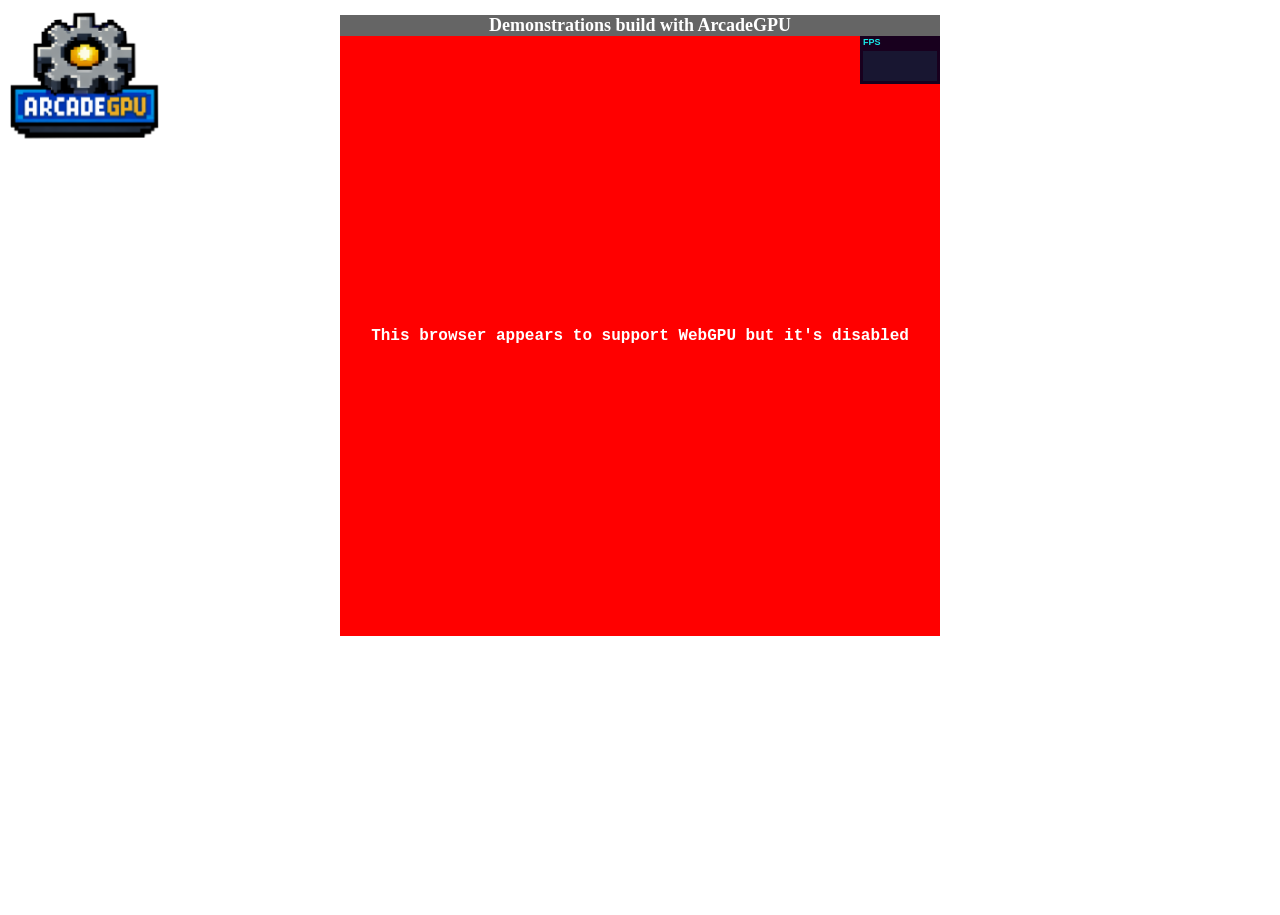
==== commit 77bfd874: "update" ====
--- a/index.html
+++ b/index.html
@@ -11,7 +11,7 @@
   <link rel="stylesheet" type="text/css" href="examples/rpg/styles.css">
   <link rel="stylesheet" type="text/css" href="examples/triple-triad/styles.css">
   <link rel="stylesheet" type="text/css" href="examples/fight/styles.css">
-  <script type="module" src="src/main.js"></script>
+  <script type="module" src="index.js"></script>
   <title>ArcadeGPU Playground</title>
   <link rel="icon" href="textures/favicon.ico">
   <style>
--- a/styles/core.css
+++ b/styles/core.css
@@ -325,7 +325,6 @@
 
 .UIInputSlider-value {
   margin-left: 16px;
-  min-width: 64px;
 }
 
 /*---------------------------------------------------------------------------------------------*/
@@ -573,3 +572,163 @@
   align-items: center;
   padding: 8px;
 }
+
+/*---------------------------------------------------------------------------------------------*/
+/* UI INPUT WIDGET
+/*---------------------------------------------------------------------------------------------*/
+.UIInput {
+  display: flex;
+  border: 10px solid;
+  border-image: url(../textures/ui_border.png) 3 fill;
+  overflow: hidden;
+}
+
+.UIInput-container {
+  position: relative;
+  display: flex;
+  padding: 5px 70px 5px 5px;
+  width: 400px;
+  height: 50px;
+  background-color: #e4e4e4;
+}
+
+.UIInput-input {
+  position: absolute;
+  width: 1px;
+  height: 1px;
+  padding: 0;
+  margin: 0;
+  border: 0;
+  clip: rect(0, 0, 0, 0);
+  overflow: hidden;
+}
+
+.UIInput-input:focus {
+  padding: 8px;
+  animation: PulseAttention 1.5s cubic-bezier(.215, .61, .355, 1) forwards infinite;
+}
+
+.UIInput-value {
+  display: flex;
+  align-items: stretch;
+  flex-direction: row-reverse;
+  max-width: 80%;
+  border: 0;
+  font-size: 1.3rem;
+  color: #777;
+  background-color: #e4e4e4;
+  border-right: 3px solid transparent;
+}
+
+.UIInput-label {
+  position: absolute;
+  top: 0;
+  right: 0;
+  bottom: 0;
+  left: 0;
+  padding: 5px;
+  display: flex;
+  align-items: center;
+  color: #a7a7a7;
+  font-size: 15px;
+}
+
+.UIInput-input:not([value=""])~.UIInput-label {
+  justify-content: flex-end;
+}
+
+.UIInput-value-char {
+  display: flex;
+  align-items: center;
+}
+
+.UIInput.u-focused .UIInput-value-char.u-focused {
+  animation: InputCaretPulse 1.5s cubic-bezier(.215, .61, .355, 1) forwards infinite;
+}
+
+@keyframes InputCaretPulse {
+  50% {
+    background-color: rgb(0, 0, 0);
+    color: #fff;
+  }
+}
+
+/*---------------------------------------------------------------------------------------------*/
+/* UI CONFETTI WIDGET
+/*---------------------------------------------------------------------------------------------*/
+.UIConfetti {
+  display: none;
+  position: absolute;
+  left: 0;
+  right: 0;
+  bottom: 0;
+  top: 0;
+  z-index: 99999;
+}
+
+.UIConfetti--visible {
+  display: fixed;
+}
+
+.UIConfetti-container {
+  perspective: 700px;
+  position: absolute;
+  overflow: hidden;
+  top: 0;
+  right: 0;
+  bottom: 0;
+  left: 0;
+}
+
+.UIConfetti-container-item {
+  perspective: 700px;
+  position: absolute;
+  overflow: hidden;
+  top: 0;
+  right: 0;
+  bottom: 0;
+  left: 0;
+  z-index: 9999999999999999;
+}
+
+.UIConfetti-container-item--animation-slow {
+  animation: confetti-slow 2.25s linear infinite;
+}
+
+.UIConfetti-container-item--animation-medium {
+  animation: confetti-medium 1.75s linear infinite;
+}
+
+.UIConfetti-container-item--animation-fast {
+  animation: confetti-fast 1.25s linear infinite;
+}
+
+@keyframes confetti-slow {
+  0% {
+    transform: translate3d(0, 0, 0) rotateX(0) rotateY(0);
+  }
+
+  100% {
+    transform: translate3d(25px, 105vh, 0) rotateX(360deg) rotateY(180deg);
+  }
+}
+
+@keyframes confetti-medium {
+  0% {
+    transform: translate3d(0, 0, 0) rotateX(0) rotateY(0);
+  }
+
+  100% {
+    transform: translate3d(100px, 105vh, 0) rotateX(100deg) rotateY(360deg);
+  }
+}
+
+@keyframes confetti-fast {
+  0% {
+    transform: translate3d(0, 0, 0) rotateX(0) rotateY(0);
+  }
+
+  100% {
+    transform: translate3d(-50px, 105vh, 0) rotateX(10deg) rotateY(250deg);
+  }
+}
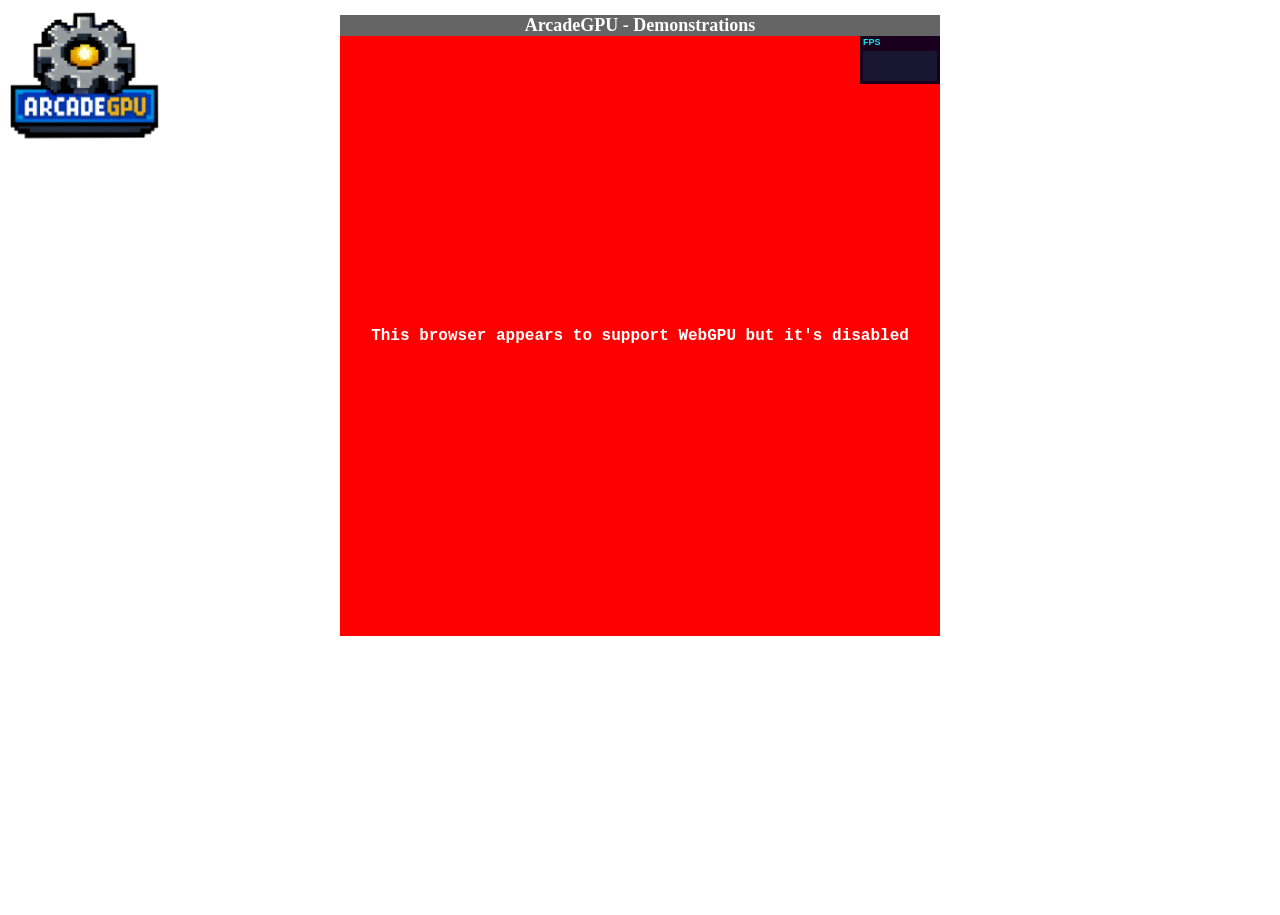
==== commit 3325270d: "update" ====
--- a/index.html
+++ b/index.html
@@ -1,19 +1,19 @@
-<!DOCTYPE html>
-<html lang="fr">
-
-<head>
-  <meta charset="utf-8">
-  <meta name="viewport" content="width=device-width, initial-scale=1">
-  <link rel="stylesheet" type="text/css" href="styles/core.css">
-  <link rel="stylesheet" type="text/css" href="examples/visual-novel/styles.css">
-  <link rel="stylesheet" type="text/css" href="examples/checker/styles.css">
-  <link rel="stylesheet" type="text/css" href="examples/tcg/styles.css">
-  <link rel="stylesheet" type="text/css" href="examples/rpg/styles.css">
-  <link rel="stylesheet" type="text/css" href="examples/triple-triad/styles.css">
-  <link rel="stylesheet" type="text/css" href="examples/fight/styles.css">
-  <script type="module" src="index.js"></script>
-  <title>ArcadeGPU Playground</title>
-  <link rel="icon" href="textures/favicon.ico">
+<!DOCTYPE html>
+<html lang="fr">
+
+<head>
+  <meta charset="utf-8">
+  <meta name="viewport" content="width=device-width, initial-scale=1">
+  <link rel="stylesheet" type="text/css" href="styles/core.css">
+  <link rel="stylesheet" type="text/css" href="examples/visual-novel/styles.css">
+  <link rel="stylesheet" type="text/css" href="examples/checker/styles.css">
+  <link rel="stylesheet" type="text/css" href="examples/tcg/styles.css">
+  <link rel="stylesheet" type="text/css" href="examples/rpg/styles.css">
+  <link rel="stylesheet" type="text/css" href="examples/triple-triad/styles.css">
+  <link rel="stylesheet" type="text/css" href="examples/fight/styles.css">+
+  <title>ArcadeGPU Playground</title>
+  <link rel="icon" href="textures/favicon.ico">
   <style>
     @font-face {
       font-family: "Press Start 2P";
@@ -23,12 +23,12 @@
     }
 
     #TITLE {
-      background-color:#656565;
-      color:white;
-      text-align:center;
+      background-color: #656565;
+      color: white;
+      text-align: center;
       width: 600px;
-      font-size:18px;
-      margin:0 auto;
+      font-size: 18px;
+      margin: 0 auto;
       margin-top: 15px;
     }
 
@@ -46,20 +46,21 @@
     #UI_ROOT * {
       font-family: "Press Start 2P";
     }
-  </style>
-</head>
-
-<body>
-  <h1 id="TITLE">Demonstrations build with ArcadeGPU</h1>
-  <img id="LOGO" src="textures/logo.png" alt="ArcadeGPU" />
-  <div id="APP">
-    <div id="APP_FAIL"></div>
-    <canvas id="CANVAS_3D" width="1px" height="1px"></canvas>
-    <canvas id="CANVAS_2D" width="1px" height="1px"></canvas>
-    <div id="UI_ROOT"></div>
-    <div id="UI_FADELAYER"></div>
-    <div id="UI_OVERLAYER"></div>
-  </div>
-</body>
-
+  </style>
+  <script type="module" crossorigin src="/assets/examples-CVy2NZkp.js"></script>
+</head>
+
+<body>
+  <h1 id="TITLE">ArcadeGPU - Demonstrations</h1>
+  <img id="LOGO" src="textures/logo.png" alt="ArcadeGPU" />
+  <div id="APP">
+    <div id="APP_FAIL"></div>
+    <canvas id="CANVAS_3D" width="1px" height="1px"></canvas>
+    <canvas id="CANVAS_2D" width="1px" height="1px"></canvas>
+    <div id="UI_ROOT"></div>
+    <div id="UI_FADELAYER"></div>
+    <div id="UI_OVERLAYER"></div>
+  </div>
+</body>
+
 </html>
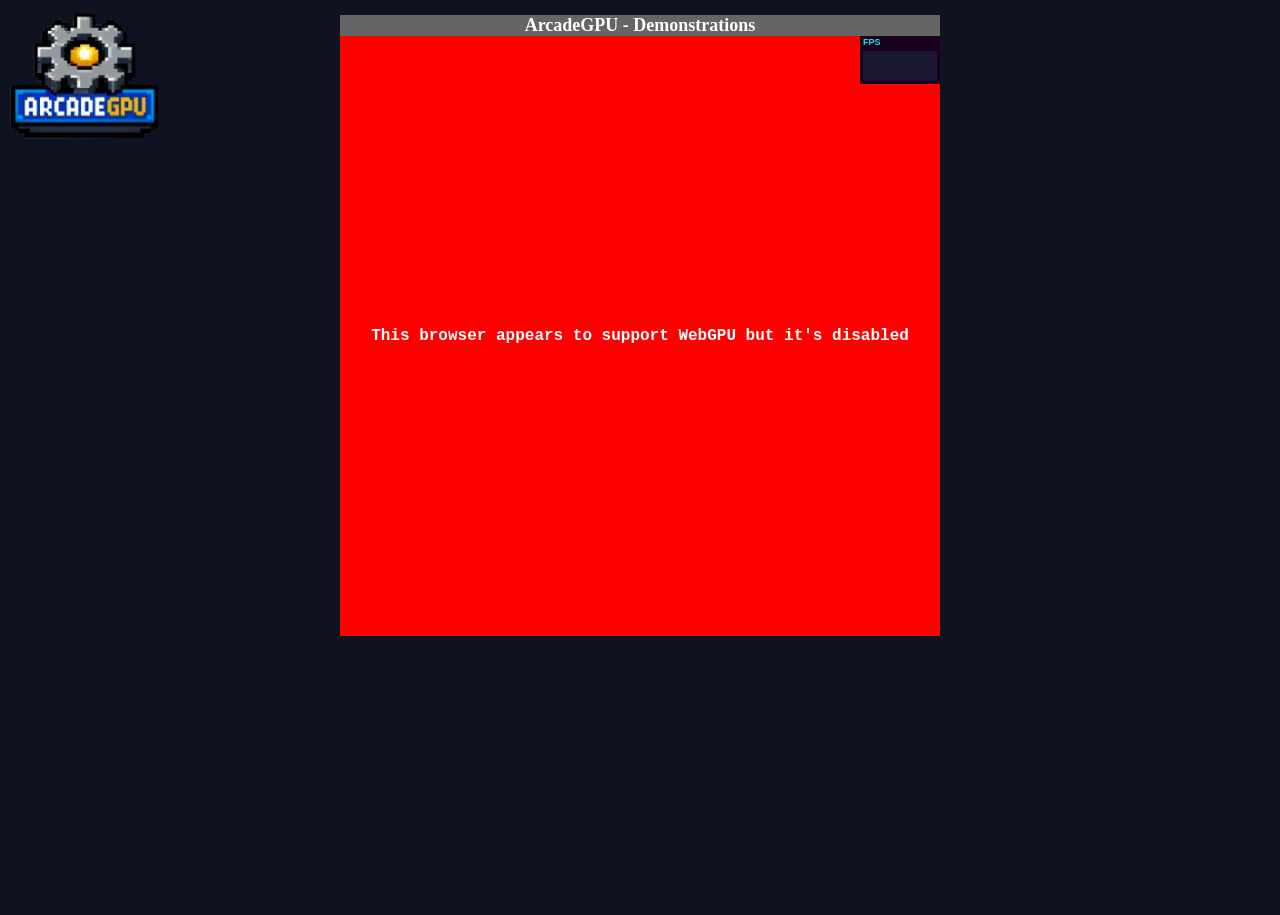
==== commit 8c76cea8: "update" ====
--- a/index.html
+++ b/index.html
@@ -1,5 +1,5 @@
 <!DOCTYPE html>
-<html lang="fr">
+<html lang="fr" style="background-color: #0f1220;">
 
 <head>
   <meta charset="utf-8">
@@ -47,12 +47,14 @@
       font-family: "Press Start 2P";
     }
   </style>
-  <script type="module" crossorigin src="/assets/examples-CVy2NZkp.js"></script>
+  <script type="module" crossorigin src="/assets/examples-BRaBgF2v.js"></script>
 </head>
 
 <body>
   <h1 id="TITLE">ArcadeGPU - Demonstrations</h1>
-  <img id="LOGO" src="textures/logo.png" alt="ArcadeGPU" />
+  <a href="/">
+    <img id="LOGO" src="textures/logo.png" alt="ArcadeGPU" />
+  </a>
   <div id="APP">
     <div id="APP_FAIL"></div>
     <canvas id="CANVAS_3D" width="1px" height="1px"></canvas>
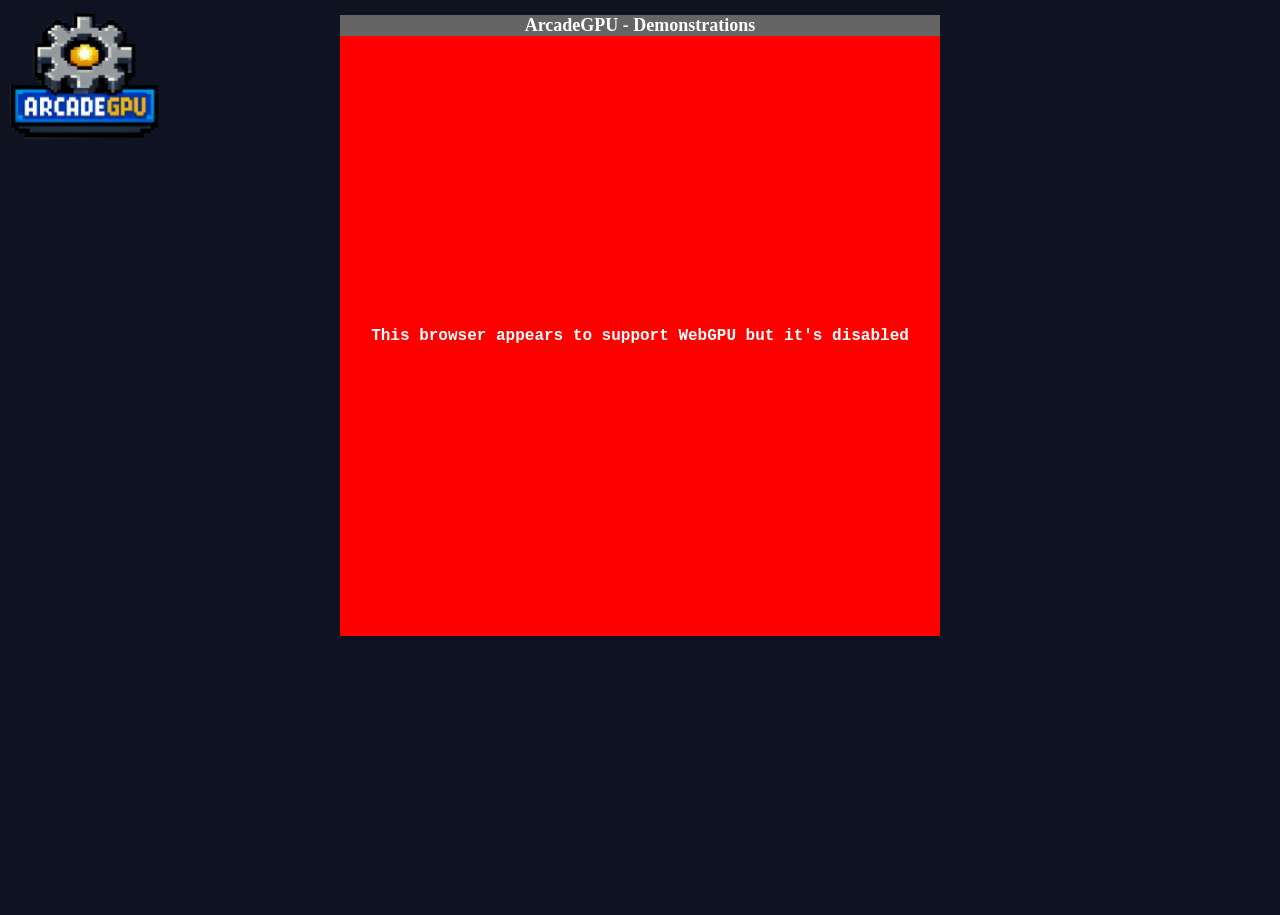
==== commit 68dd1375: "update" ====
--- a/index.html
+++ b/index.html
@@ -3,7 +3,7 @@
 
 <head>
   <meta charset="utf-8">
-  <meta name="viewport" content="width=device-width, initial-scale=1">
+  <meta name="viewport" content="width=device-width, height=device-height, initial-scale=1.0, user-scalable=no, shrink-to-fit=yes"/>
   <link rel="stylesheet" type="text/css" href="styles/core.css">
   <link rel="stylesheet" type="text/css" href="examples/visual-novel/styles.css">
   <link rel="stylesheet" type="text/css" href="examples/checker/styles.css">
@@ -47,7 +47,7 @@
       font-family: "Press Start 2P";
     }
   </style>
-  <script type="module" crossorigin src="/assets/examples-BRaBgF2v.js"></script>
+  <script type="module" crossorigin src="/assets/examples-HN7KfVlj.js"></script>
 </head>
 
 <body>
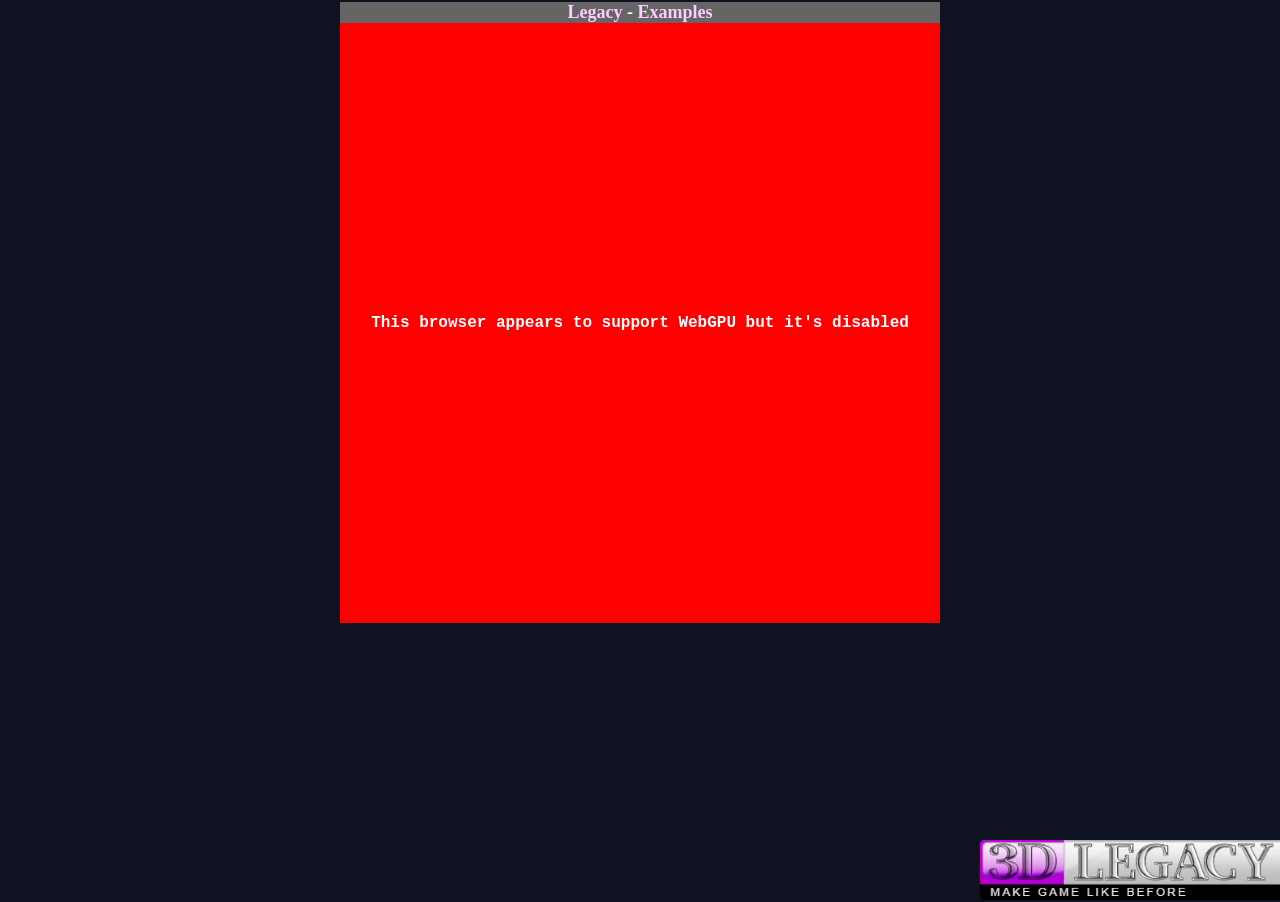
==== commit 9124951f: "update" ====
--- a/index.html
+++ b/index.html
@@ -12,7 +12,7 @@
   <link rel="stylesheet" type="text/css" href="examples/triple-triad/styles.css">
   <link rel="stylesheet" type="text/css" href="examples/fight/styles.css"> 
-  <title>ArcadeGPU Playground</title>
+  <title>Legacy - Examples</title>
   <link rel="icon" href="textures/favicon.ico">
   <style>
     @font-face {
@@ -29,14 +29,20 @@
       width: 600px;
       font-size: 18px;
       margin: 0 auto;
-      margin-top: 15px;
+      margin-top: 2px;
+    }
+
+    #TITLE a {
+      color: #ffccff;
+      text-decoration: unset;
     }
 
     #LOGO {
       position: fixed;
-      top: 10px;
-      left: 10px;
-      width: 150px;
+      right: 0;
+      bottom: 0;
+      width: 300px;
+      z-index: 0;
     }
 
     #APP {
@@ -47,14 +53,12 @@
       font-family: "Press Start 2P";
     }
   </style>
-  <script type="module" crossorigin src="/assets/examples-HN7KfVlj.js"></script>
+  <script type="module" crossorigin src="/assets/examples-qxx2IvOn.js"></script>
 </head>
 
 <body>
-  <h1 id="TITLE">ArcadeGPU - Demonstrations</h1>
-  <a href="/">
-    <img id="LOGO" src="textures/logo.png" alt="ArcadeGPU" />
-  </a>
+  <h1 id="TITLE"><a href="/">Legacy</a> - <a href="/examples.html">Examples</a></h1>
+  <img id="LOGO" src="textures/logo.png" alt="3DLegacy" />
   <div id="APP">
     <div id="APP_FAIL"></div>
     <canvas id="CANVAS_3D" width="1px" height="1px"></canvas>
--- a/styles/core.css
+++ b/styles/core.css
@@ -46,6 +46,7 @@
   width: 600px;
   height: 600px;
   color: #FFF;
+  background-color: #000;
   font-size: 10px;
   transform-origin: top left;
   user-select: none;
